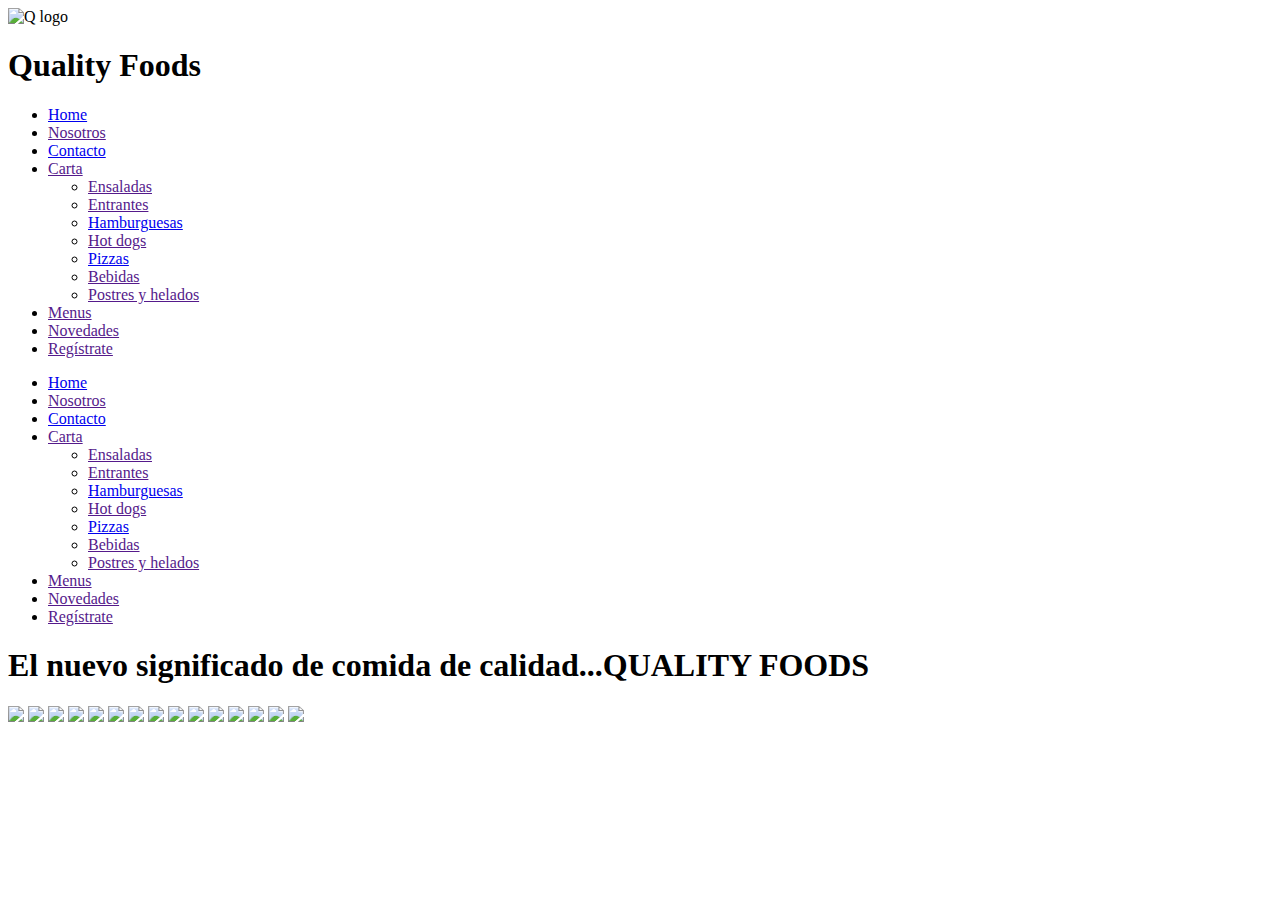
==== index.html @ a637f22c "Quitado <script> de <head> y puesto antes del </body>" ====
<!DOCTYPE html>
<html lang="en">
<head>
    <meta charset="UTF-8">
    <meta name="viewport" content="width=device-width, initial-scale=1.0">
    <title>Q Quality Foods</title>
    <link href="css/style-Home.css" rel="stylesheet">
    <meta name="viewport" content="width=device-width, initial-scale=1.0, maximum-scale=1">   
</head>

<body>

    <header>

        <div class="Marca">
        
            <img class="LogotipoEmpresa" src="/img/Logo Q-Color - Cabecera.jpg" alt="Q logo" >
            <div class="NombreEmpresa"><h1>Quality Foods</h1></div>
        
        </div>

        <div class="BarraMenu">

        <nav class="nav">

            <ul class="nav__ul">
                <li class="nav__ul__li"><i class="fa-solid fa-house"></i><a href="/index.html">Home</a></li>
                <li class="nav__ul__li"><i class="fa-solid fa-people-group"></i><a href="">Nosotros</a></li>
                <li class="nav__ul__li"><i class="fa-solid fa-comments"></i><a href="/html/Contacto.html">Contacto</a></li>
                <li class="nav__ul__li"><i class="fa-solid fa-book-open"></i><a href="">Carta</a>
                    <ul class="nav__ul__li__SubmenuCARTA">
                        <li class="nav__ul__li__SubmenuCARTA__li"><i class="fa-solid fa-pepper-hot"></i><a href="">Ensaladas</a></li>
                        <li class="nav__ul__li__SubmenuCARTA__li"><i class="fa-solid fa-bowl-food"></i><a href="">Entrantes</a></li>
                        <li class="nav__ul__li__SubmenuCARTA__li"><i class="fa-solid fa-burger"></i><a href="/html/Hamburguesas.html">Hamburguesas</a></li>
                        <li class="nav__ul__li__SubmenuCARTA__li"><i class="fa-solid fa-hotdog"></i><a href="">Hot dogs</a></li>
                        <li class="nav__ul__li__SubmenuCARTA__li"><i class="fa-solid fa-pizza-slice"></i><a href="/html/Pizzas.html">Pizzas</a></li>
                        <li class="nav__ul__li__SubmenuCARTA__li"><i class="fa-solid fa-glass-water"></i><a href="">Bebidas</a></li>
                        <li class="nav__ul__li__SubmenuCARTA__li"><i class="fa-solid fa-ice-cream"></i><a href="">Postres y helados</a></li>
                    </ul>
                </li>
                <li class="nav__ul__li"><i class="fa-solid fa-box-open"></i><a href="">Menus</a></li>
                <li class="nav__ul__li"><i class="fa-solid fa-bullhorn"></i><a href="">Novedades</a></li>
                <!-- <li class="nav__ul__li"><i class="fa-solid fa-cart-shopping"></i><a href="">Pedidos</a>
                    <ul class="nav__ul__li__SubmenuPEDIDOS">
                        <li class="nav__ul__li__SubmenuPEDIDOS__li"><i class="fa-solid fa-truck-fast"></i><a href="">Domicilio</a></li>
                        <li class="nav__ul__li__SubmenuPEDIDOS__li"><i class="fa-solid fa-store"></i><a href="">Recoger</a></li>
                        <li class="nav__ul__li__SubmenuPEDIDOS__li"><i class="fa-solid fa-magnifying-glass"></i><a href="">Seguimiento</a></li>
                    </ul>
                </li>    -->
                <li class="nav__ul__li"><i class="fa-solid fa-user"></i><a href="">Regístrate</a></li>
            </ul>

            <!--*******************************************      Responsive       **********************************************************************************************-->
            <ul class="resp-nav__ul">

                <div class="resp-nav-button-container">
                    <div class="resp-nav-button"><i class="fa-solid fa-bars"></i></div>
                </div>

                <div class="resp-nav__ul__li-container">
                    <li class="resp-nav__ul__li"><i class="fa-solid fa-house"></i><a href="/index.html">Home</a></li>
                    <li class="resp-nav__ul__li"><i class="fa-solid fa-people-group"></i><a href="">Nosotros</a></li>
                    <li class="resp-nav__ul__li"><i class="fa-solid fa-comments"></i><a href="/html/Contacto.html">Contacto</a></li>
                    <li class="Carta"><i class="fa-solid fa-book-open"></i><a href="">Carta</a>
                        <ul class="resp-nav__ul__li__SubmenuCARTA">
                            <li class="resp-nav__ul__li__SubmenuCARTA__li"><i class="fa-solid fa-pepper-hot"></i><a href="">Ensaladas</a></li>
                            <li class="resp-nav__ul__li__SubmenuCARTA__li"><i class="fa-solid fa-bowl-food"></i><a href="">Entrantes</a></li>
                            <li class="resp-nav__ul__li__SubmenuCARTA__li"><i class="fa-solid fa-burger"></i><a href="/html/Hamburguesas.html">Hamburguesas</a></li>
                            <li class="resp-nav__ul__li__SubmenuCARTA__li"><i class="fa-solid fa-hotdog"></i><a href="">Hot dogs</a></li>
                            <li class="resp-nav__ul__li__SubmenuCARTA__li"><i class="fa-solid fa-pizza-slice"></i><a href="/html/Pizzas.html">Pizzas</a></li>
                            <li class="resp-nav__ul__li__SubmenuCARTA__li"><i class="fa-solid fa-glass-water"></i><a href="">Bebidas</a></li>
                            <li class="resp-nav__ul__li__SubmenuCARTA__li"><i class="fa-solid fa-ice-cream"></i><a href="">Postres y helados</a></li>
                        </ul>
                    </li>
                    <li class="resp-nav__ul__li"><i class="fa-solid fa-box-open"></i><a href="">Menus</a></li>
                    <li class="resp-nav__ul__li"><i class="fa-solid fa-bullhorn"></i><a href="">Novedades</a></li>
                    <!-- <li class="Pedidos"><i class="fa-solid fa-cart-shopping"></i><a href="">Pedidos</a>
                        <ul class="resp-nav__ul__li__SubmenuPEDIDOS">
                            <li class="resp-nav__ul__li__SubmenuPEDIDOS__li"><i class="fa-solid fa-truck-fast"></i><a href="">Domicilio</a></li>
                            <li class="resp-nav__ul__li__SubmenuPEDIDOS__li"><i class="fa-solid fa-store"></i><a href="">Recoger</a></li>
                            <li class="resp-nav__ul__li__SubmenuPEDIDOS__li"><i class="fa-solid fa-magnifying-glass"></i><a href="">Seguimiento</a></li>
                        </ul>
                    </li>    -->
                    <li class="resp-nav__ul__li"><i class="fa-solid fa-user"></i><a href="">Regístrate</a></li>
                </div>

            </ul>

        </nav>

        </div>

    </header>

    <div><h1 class="Bienvenida">El nuevo significado de comida de calidad...<span>QUALITY FOODS</span></h1></div>

    <div class="grid-container">       

        <img class="pizza" src="/img/Pizzas/01-Barbacoa.png">
            
        <img class="pizza" src="/img/Pizzas/02-BellaNapoli.png">
            
        <img class="pizza" src="/img/Pizzas/04-Capri.png">
            
        <img class="pizza" src="/img/Pizzas/05-Caprichosa.png">
            
        <img class="pizza" src="/img/Pizzas/06-Carbonara.png">

        <img class="pizza" src="/img/Pizzas/07-Carusso.png">
            
        <img class="pizza" src="/img/Pizzas/17-Margarita.png">
            
        <img class="logo" src="/img/Logo Q-Color - Cabecera.jpg">
        
        <img class="pizza" src="/img/Pizzas/23-QuattroQuesos.png">
            
        <img class="pizza" src="/img/Pizzas/30-Verdi.png">
            
        <img class="burguer" src="/img/Hamburguesas/01-Singular.jpg">
            
        <img class="burguer" src="/img/Hamburguesas/02-Satisfaction.jpg">
            
        <img class="burguer" src="/img/Hamburguesas/04-Loser.jpg">
            
        <img class="burguer" src="/img/Hamburguesas/05-Cheeseburguer.jpg">
            
        <img class="burguer" src="/img/Hamburguesas/08-Veggie.jpg">
    
    </div>  

    <script src="https://kit.fontawesome.com/f9ea8365ba.js" crossorigin="anonymous"></script>

</body>

</html>
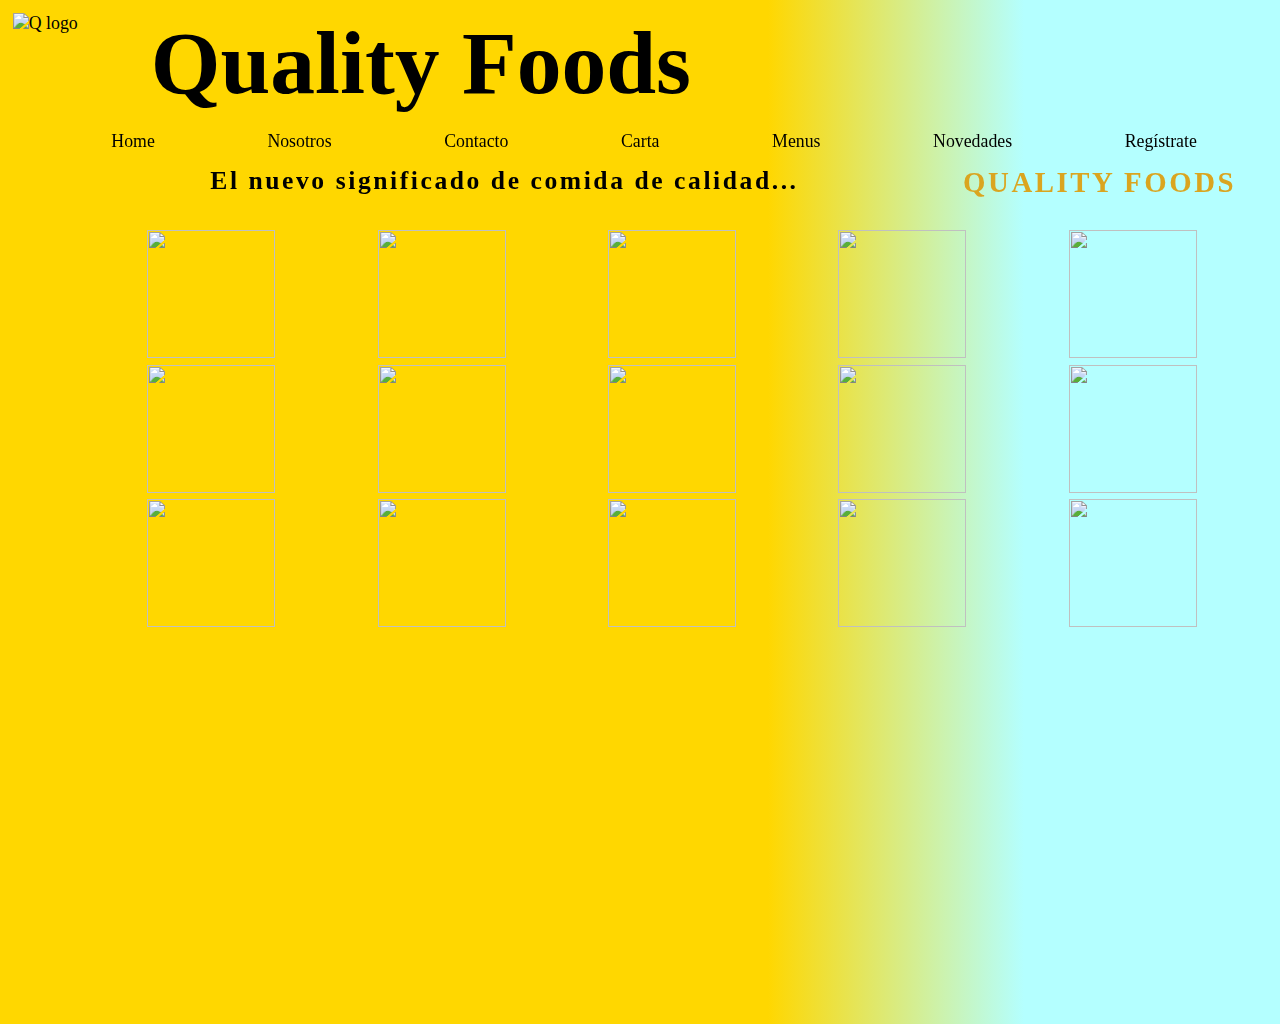
==== commit fabe066f: "Ruta index" ====
--- a/index.html
+++ b/index.html
@@ -6,6 +6,7 @@
     <title>Q Quality Foods</title>
     <link href="css/style-Home.css" rel="stylesheet">
     <meta name="viewport" content="width=device-width, initial-scale=1.0, maximum-scale=1">   
+    <script src="https://kit.fontawesome.com/f9ea8365ba.js" crossorigin="anonymous"></script>
 </head>
 
 <body>
@@ -14,7 +15,7 @@
 
         <div class="Marca">
         
-            <img class="LogotipoEmpresa" src="/img/Logo Q-Color - Cabecera.jpg" alt="Q logo" >
+            <img class="LogotipoEmpresa" src="img/Logo Q-Color - Cabecera.jpg" alt="Q logo" >
             <div class="NombreEmpresa"><h1>Quality Foods</h1></div>
         
         </div>
@@ -24,16 +25,16 @@
         <nav class="nav">
 
             <ul class="nav__ul">
-                <li class="nav__ul__li"><i class="fa-solid fa-house"></i><a href="/index.html">Home</a></li>
+                <li class="nav__ul__li"><i class="fa-solid fa-house"></i><a href="index.html">Home</a></li>
                 <li class="nav__ul__li"><i class="fa-solid fa-people-group"></i><a href="">Nosotros</a></li>
-                <li class="nav__ul__li"><i class="fa-solid fa-comments"></i><a href="/html/Contacto.html">Contacto</a></li>
+                <li class="nav__ul__li"><i class="fa-solid fa-comments"></i><a href="./html/Contacto.html">Contacto</a></li>
                 <li class="nav__ul__li"><i class="fa-solid fa-book-open"></i><a href="">Carta</a>
                     <ul class="nav__ul__li__SubmenuCARTA">
                         <li class="nav__ul__li__SubmenuCARTA__li"><i class="fa-solid fa-pepper-hot"></i><a href="">Ensaladas</a></li>
                         <li class="nav__ul__li__SubmenuCARTA__li"><i class="fa-solid fa-bowl-food"></i><a href="">Entrantes</a></li>
-                        <li class="nav__ul__li__SubmenuCARTA__li"><i class="fa-solid fa-burger"></i><a href="/html/Hamburguesas.html">Hamburguesas</a></li>
+                        <li class="nav__ul__li__SubmenuCARTA__li"><i class="fa-solid fa-burger"></i><a href="./html/Hamburguesas.html">Hamburguesas</a></li>
                         <li class="nav__ul__li__SubmenuCARTA__li"><i class="fa-solid fa-hotdog"></i><a href="">Hot dogs</a></li>
-                        <li class="nav__ul__li__SubmenuCARTA__li"><i class="fa-solid fa-pizza-slice"></i><a href="/html/Pizzas.html">Pizzas</a></li>
+                        <li class="nav__ul__li__SubmenuCARTA__li"><i class="fa-solid fa-pizza-slice"></i><a href="./html/Pizzas.html">Pizzas</a></li>
                         <li class="nav__ul__li__SubmenuCARTA__li"><i class="fa-solid fa-glass-water"></i><a href="">Bebidas</a></li>
                         <li class="nav__ul__li__SubmenuCARTA__li"><i class="fa-solid fa-ice-cream"></i><a href="">Postres y helados</a></li>
                     </ul>
@@ -58,16 +59,16 @@
                 </div>
 
                 <div class="resp-nav__ul__li-container">
-                    <li class="resp-nav__ul__li"><i class="fa-solid fa-house"></i><a href="/index.html">Home</a></li>
+                    <li class="resp-nav__ul__li"><i class="fa-solid fa-house"></i><a href="index.html">Home</a></li>
                     <li class="resp-nav__ul__li"><i class="fa-solid fa-people-group"></i><a href="">Nosotros</a></li>
-                    <li class="resp-nav__ul__li"><i class="fa-solid fa-comments"></i><a href="/html/Contacto.html">Contacto</a></li>
+                    <li class="resp-nav__ul__li"><i class="fa-solid fa-comments"></i><a href="./html/Contacto.html">Contacto</a></li>
                     <li class="Carta"><i class="fa-solid fa-book-open"></i><a href="">Carta</a>
                         <ul class="resp-nav__ul__li__SubmenuCARTA">
                             <li class="resp-nav__ul__li__SubmenuCARTA__li"><i class="fa-solid fa-pepper-hot"></i><a href="">Ensaladas</a></li>
                             <li class="resp-nav__ul__li__SubmenuCARTA__li"><i class="fa-solid fa-bowl-food"></i><a href="">Entrantes</a></li>
-                            <li class="resp-nav__ul__li__SubmenuCARTA__li"><i class="fa-solid fa-burger"></i><a href="/html/Hamburguesas.html">Hamburguesas</a></li>
+                            <li class="resp-nav__ul__li__SubmenuCARTA__li"><i class="fa-solid fa-burger"></i><a href="./html/Hamburguesas.html">Hamburguesas</a></li>
                             <li class="resp-nav__ul__li__SubmenuCARTA__li"><i class="fa-solid fa-hotdog"></i><a href="">Hot dogs</a></li>
-                            <li class="resp-nav__ul__li__SubmenuCARTA__li"><i class="fa-solid fa-pizza-slice"></i><a href="/html/Pizzas.html">Pizzas</a></li>
+                            <li class="resp-nav__ul__li__SubmenuCARTA__li"><i class="fa-solid fa-pizza-slice"></i><a href="./html/Pizzas.html">Pizzas</a></li>
                             <li class="resp-nav__ul__li__SubmenuCARTA__li"><i class="fa-solid fa-glass-water"></i><a href="">Bebidas</a></li>
                             <li class="resp-nav__ul__li__SubmenuCARTA__li"><i class="fa-solid fa-ice-cream"></i><a href="">Postres y helados</a></li>
                         </ul>
@@ -96,39 +97,37 @@
 
     <div class="grid-container">       
 
-        <img class="pizza" src="/img/Pizzas/01-Barbacoa.png">
+        <img class="pizza" src="./img/Pizzas/01-Barbacoa.png">
             
-        <img class="pizza" src="/img/Pizzas/02-BellaNapoli.png">
+        <img class="pizza" src="./img/Pizzas/02-BellaNapoli.png">
             
-        <img class="pizza" src="/img/Pizzas/04-Capri.png">
+        <img class="pizza" src="./img/Pizzas/04-Capri.png">
             
-        <img class="pizza" src="/img/Pizzas/05-Caprichosa.png">
+        <img class="pizza" src="./img/Pizzas/05-Caprichosa.png">
             
-        <img class="pizza" src="/img/Pizzas/06-Carbonara.png">
+        <img class="pizza" src="./img/Pizzas/06-Carbonara.png">
 
-        <img class="pizza" src="/img/Pizzas/07-Carusso.png">
+        <img class="pizza" src="./img/Pizzas/07-Carusso.png">
             
-        <img class="pizza" src="/img/Pizzas/17-Margarita.png">
+        <img class="pizza" src="./img/Pizzas/17-Margarita.png">
             
-        <img class="logo" src="/img/Logo Q-Color - Cabecera.jpg">
+        <img class="logo" src="./img/Logo Q-Color - Cabecera.jpg">
         
-        <img class="pizza" src="/img/Pizzas/23-QuattroQuesos.png">
+        <img class="pizza" src="./img/Pizzas/23-QuattroQuesos.png">
             
-        <img class="pizza" src="/img/Pizzas/30-Verdi.png">
+        <img class="pizza" src="./img/Pizzas/30-Verdi.png">
             
-        <img class="burguer" src="/img/Hamburguesas/01-Singular.jpg">
+        <img class="burguer" src="./img/Hamburguesas/01-Singular.jpg">
             
-        <img class="burguer" src="/img/Hamburguesas/02-Satisfaction.jpg">
+        <img class="burguer" src="./img/Hamburguesas/02-Satisfaction.jpg">
             
-        <img class="burguer" src="/img/Hamburguesas/04-Loser.jpg">
+        <img class="burguer" src="./img/Hamburguesas/04-Loser.jpg">
             
-        <img class="burguer" src="/img/Hamburguesas/05-Cheeseburguer.jpg">
+        <img class="burguer" src="./img/Hamburguesas/05-Cheeseburguer.jpg">
             
-        <img class="burguer" src="/img/Hamburguesas/08-Veggie.jpg">
+        <img class="burguer" src="./img/Hamburguesas/08-Veggie.jpg">
     
     </div>  
-
-    <script src="https://kit.fontawesome.com/f9ea8365ba.js" crossorigin="anonymous"></script>
 
 </body>
 
--- a/css/style-Home.css
+++ b/css/style-Home.css
@@ -0,0 +1,448 @@
+*{
+    margin: 0;
+    padding: 0;
+    box-sizing: border-box;
+}
+
+html{
+    font-size: calc(5px + 1vw);
+    overflow-y: hidden;
+    overflow-x: hidden;
+}
+
+body {
+    min-height: 100vh;
+    min-width: 100vw;
+    margin: 0vw auto;
+    background-image: linear-gradient(to right, rgb(255, 215, 0) ,rgb(255, 215, 0),rgb(255, 215, 0),rgb(255, 215, 0)  ,rgb(180, 255, 255),rgb(180, 255, 255));
+    overflow-x: hidden;
+}
+
+.header{
+    position: fixed;
+    z-index: 1000;
+}
+
+
+.Marca {
+    display: flex;
+    width: 100vw;
+    background-image: linear-gradient(to right, rgb(255, 215, 0) ,rgb(255, 215, 0),rgb(255, 215, 0),rgb(255, 215, 0)  ,rgb(180, 255, 255),rgb(180, 255, 255));
+    margin: 0vw;
+    margin-bottom: 2vw;
+    position: fixed;
+}
+
+.LogotipoEmpresa {
+    width: calc(10px + 9vw);
+    height: calc(10px + 9vw);
+    padding-top: 1vw;
+    padding-left: 1vw;
+}
+
+.NombreEmpresa {
+    font-family: 'Permanent Marker', cursive;
+    font-size: 3.5vw;
+    align-self: center;
+    margin-left: 2vw; 
+}
+
+/* *******************************************************************   Navegacion   ************************************************************** */
+
+.BarraMenu{
+    position: fixed;
+    z-index: 100;
+    padding-top: 10vw;
+}
+
+
+.nav{
+    width: 100vw;
+    height: 3vw;
+}
+
+.nav__ul{
+    width: 100vw;
+    font-family: 'Bangers', cursive;
+    justify-content: space-evenly;
+    background-image: linear-gradient(to right, rgb(255, 215, 0) ,rgb(255, 215, 0),rgb(255, 215, 0),rgb(255, 215, 0)  ,rgb(180, 255, 255),rgb(180, 255, 255));
+    height: 2vw;
+    list-style: none;
+    display: flex;
+    text-align: left;
+    line-height: 2vw;
+}
+
+.nav__ul__li{
+    position: relative;
+    margin-left: 2vw;
+}
+
+.nav__ul__li i{
+    position: relative;
+    text-align: right;
+    margin-right: 0.2vw;
+    box-sizing: border-box;
+}
+
+.nav__ul__li > a{
+    position: relative;
+    display: inline-block;
+    padding: 0.1vw;
+    color: black;
+    text-decoration: none;
+}
+
+.nav__ul__li a:hover{
+    background-color: rgb(0, 100, 255);
+    color: rgb(255, 215, 0);
+    transition: all 0.3s;
+}
+
+.nav__ul__li:hover .nav__ul__li__SubmenuCARTA{
+    visibility: visible;
+    opacity: 1;
+    list-style: none;
+    text-decoration: none;
+    cursor: pointer;
+    margin-top: 0vw;
+    margin-left: 1vw;
+}
+
+/* .nav__ul__li:hover .nav__ul__li__SubmenuPEDIDOS{
+    visibility: visible;
+    opacity: 1;
+    list-style: none;
+    text-decoration: none;
+    cursor: pointer;
+} */
+
+/* ******************************************************************   SubmenuCarta   ************************************************************* */
+
+.nav__ul__li__SubmenuCARTA{
+    position: absolute;
+    color: rgb(0, 0, 0);
+    margin-top: 1.5vw;
+    list-style: none;
+    text-decoration: none;
+    visibility: hidden;
+    opacity: 0;
+    transition: opacity 1s;
+}
+
+.nav__ul__li__SubmenuCARTA__li{
+    display: block;
+    position: relative;
+    width: 14vw;
+    margin-right: calc(0.2vw + 5px);
+    background-image: linear-gradient(to right, rgb(255, 215, 0),rgba(255, 215, 0, 0.2) , rgba(150, 255, 255, 0.9), rgba(150, 255, 255, 0.8), rgba(150, 255, 255, 0.7) ,rgba(150, 255, 255, 0.6),rgba(150, 255, 255, 0.4),rgba(150, 255, 255, 0.2),rgb(255, 215, 0));
+    color: rgb(0, 0, 0);
+    list-style: none;
+    text-decoration: none;
+}
+
+.nav__ul__li__SubmenuCARTA__li > i{
+    text-align: center;
+    width: 1vw;
+    padding: 0.2vw;
+    margin-left: 0.2vw;
+    list-style: none;
+    text-decoration: none;
+}
+
+.nav__ul__li__SubmenuCARTA__li > a{
+    font-size: calc(3px + 1vw);
+    color: rgb(0, 0, 0);
+    text-align: center;
+    margin-left: 1.5vw;
+    list-style: none;
+    text-decoration: none;
+}
+
+/* *****************************************************************   SubmenuPedidos   ************************************************************* */
+
+/* .nav__ul__li__SubmenuPEDIDOS{
+    position: absolute;
+    color: rgb(0, 0, 0);
+    margin-top: 1.5vw;
+    list-style: none;
+    text-decoration: none;
+    visibility: hidden;
+    opacity: 0;
+    transition: opacity 1s;
+}
+
+.nav__ul__li__SubmenuPEDIDOS__li{
+    display: block;
+    position: relative;
+    width: 11vw;
+    margin-right: 0.5vw;
+    background-image: linear-gradient(to right,rgba(255, 215, 0, 0.1), rgb(150, 255, 255),rgba(255, 215, 0, 0.8) ,rgba(255, 215, 0, 0.6) ,rgba(255, 215, 0, 0.4) ,rgba(255, 215, 0, 0.2),rgba(255, 215, 0, 0.1),rgba(255, 215, 0, 0));      
+    color: rgb(0, 0, 0);
+    list-style: none;
+    text-decoration: none;
+}
+
+.nav__ul__li__SubmenuPEDIDOS__li > i{
+    text-align: center;
+    width: 1vw;
+    padding: 0.2vw;
+    margin-left: 0.2vw;
+    list-style: none;
+    text-decoration: none;
+}
+
+.nav__ul__li__SubmenuPEDIDOS__li > a{
+    font-size: calc(3px + 1vw);
+    text-align: center;
+    margin-left: 1.5vw;
+    list-style: none;
+    text-decoration: none;
+    color: rgb(0, 0, 0);
+} */
+
+/* ****************************************************************   NavegaciónLateral   *********************************************************** */
+
+.resp-nav__ul{
+    display: none;
+}
+
+.resp-nav__ul__li-container{
+    display: block;
+    position: absolute; 
+    margin-top: 0vw;
+    float: left;
+    z-index: 100;
+    background-color: rgb(255, 215, 0);
+    color: black;
+}
+
+.resp-nav__ul__li-container li{
+    display: block;
+    position: relative;
+    font-size: calc(3px + 3vw);
+}
+
+.resp-nav__ul__li-container li i{
+    display: inline-block;
+    position: relative;
+    box-sizing: border-box;
+    font-size: 3vw;
+    text-align: right;
+    margin-left: 1vw;
+    margin-right: 1vw;
+    padding: 1vw;
+    width: 4vw;
+}    
+
+.resp-nav__ul__li-container li a{
+    display: inline-block;
+    position: relative;
+    font-size: 3vw;
+    text-align: left;
+    margin-left: 1.5vw;
+    list-style: none;
+    text-decoration: none;
+    width: 15vw;
+} 
+
+.resp-nav__ul__li__SubmenuCARTA{
+    display: flex;
+    float: left;
+    position: static;
+    width: 40vw;
+    box-sizing: content-box;
+    z-index: 100;
+    background-color: rgb(255, 215, 0);
+    color: black;
+}
+
+/* #resp-nav__ul__li__SubmenuPEDIDOS{
+    display: flex;
+    float: left;
+    position: static;
+    width: 12vw;
+    box-sizing: content-box;
+} */
+
+.resp-nav__ul__li__SubmenuCARTA__li{
+    display: flex;
+    flex-direction: column;
+    float: left;
+    position: static;
+    text-align: left;
+    margin-right: 1vw;
+} 
+
+/* .resp-nav__ul__li__SubmenuPEDIDO__li{
+    display: flex;
+    flex-direction: column;
+    float: left;
+    position: static;
+    text-align: left;
+    margin-right: 1vw;
+} */
+
+/* ****************************************************************   ResponsiveDesing   ************************************************************ */
+
+@media screen and (max-width: 500px) {
+    .nav__ul {
+        display: none;
+    }
+    .navigation{
+        height: 5vw;
+        width: 100vw;
+    }
+    .resp-nav__ul {
+        display: block;
+        position: absolute;
+        width: 100vw;
+        height: 5vw;
+        margin-left: 1vw;
+    }
+
+    .resp-nav-button-container{
+        position:  relative;
+        width: 100vw;
+        font-size: 5vw;
+        margin-left: 2vw;
+        margin-bottom: 0vw;
+    }
+
+    .resp-nav-button i{
+        padding: 5vw, 10vw;
+        text-align: left;
+        margin-left: 1vw;
+    }
+
+    .resp-nav__ul__li-container{
+        display: none;
+    }
+
+    .resp-nav__ul__li__SubmenuCARTA{
+        display: none;
+    }
+
+    /* .resp-nav__ul__li__SubmenuPEDIDOS{
+        display: none;
+    } */
+}   
+
+/* ****************************************************************   AlPasarPorEncima   ************************************************************ */
+
+.resp-nav__ul:hover .resp-nav__ul__li-container {
+    flex-direction: column;
+    position: relative;
+    display: flex;
+    list-style: none;
+    text-decoration: none;
+    margin-left: 1vw;
+}
+
+.resp-nav__ul:hover .resp-nav__ul__li__SubmenuCARTA{
+    display: none;
+}
+
+/* .resp-nav__ul:hover .resp-nav__ul__li__SubmenuPEDIDOS{
+    display: none;
+} */
+
+.resp-nav__ul:hover .Carta:hover .resp-nav__ul__li__SubmenuCARTA{
+    display: inline-flex;
+    flex-direction: column;
+    position: absolute;
+    float: left;
+    text-align: left;
+    list-style: none;
+    text-decoration: none;
+}
+
+/* .resp-nav__ul:hover .Pedidos:hover .resp-nav__ul__li__SubmenuPEDIDOS{
+    display: inline-flex;
+    flex-direction: column;
+    position: absolute;
+    float: left;
+    text-align: left;
+    list-style: none;
+    text-decoration: none;
+    box-sizing: content-box;
+} */
+
+.resp-nav__ul:hover .Carta:hover .resp-nav__ul__li__SubmenuCARTA__li a{
+    width: 30vw;
+}
+
+/* .resp-nav__ul:hover .Pedidos:hover .resp-nav__ul__li__SubmenuPEDIDOS__li a{
+    width: 30vw;
+} */
+
+/* ****************************************************************   Galeria   ************************************************************ */
+
+.Bienvenida{
+    display: flex;
+    position: fixed;
+    width: 100vw;
+    height: 10vw;
+    padding-top: 13vw;
+    padding-left: 13vw;
+    padding-right: 0vw;
+    padding-bottom: 10vw;
+    justify-content: space-around;
+    font-family: 'Bangers', cursive;
+    font-size: 2vw;
+    letter-spacing: 0.2vw;
+    color: black;
+    z-index: 10;
+}
+
+.Bienvenida span{
+    padding-left: 6vw;
+    font-family: 'Permanent Marker', cursive;
+    font-size: 2.25vw;
+    color:goldenrod;
+}
+
+
+.grid-container{
+    display: grid;
+    position: relative;
+    justify-content: center;
+    width: 100vw;
+    height: 80vw;
+    padding-top: 18vw;
+
+
+    grid-template-columns: repeat(auto-fit, minmax(10vw, 10vw));
+    grid-template-rows: repeat(auto-fit, minmax(10vw, 10vw));
+
+    grid-column-gap: 8vw;
+    grid-row-gap: 0.5vw;
+
+
+    padding-left: 5vw;
+    padding-right: 0vw;
+    z-index: -1;
+}
+
+.logo{
+    width: 10vw;
+    height: 10vw;
+    object-fit: contain;
+
+
+}
+
+.pizza{
+    width: 10vw;
+    height: 10vw;
+    /* object-fit: scale-down; */
+    object-fit: scale-down;
+
+}
+.burguer{
+    width: 10vw;
+    height: 10vw;
+    object-fit: scale-down;
+    
+
+}
